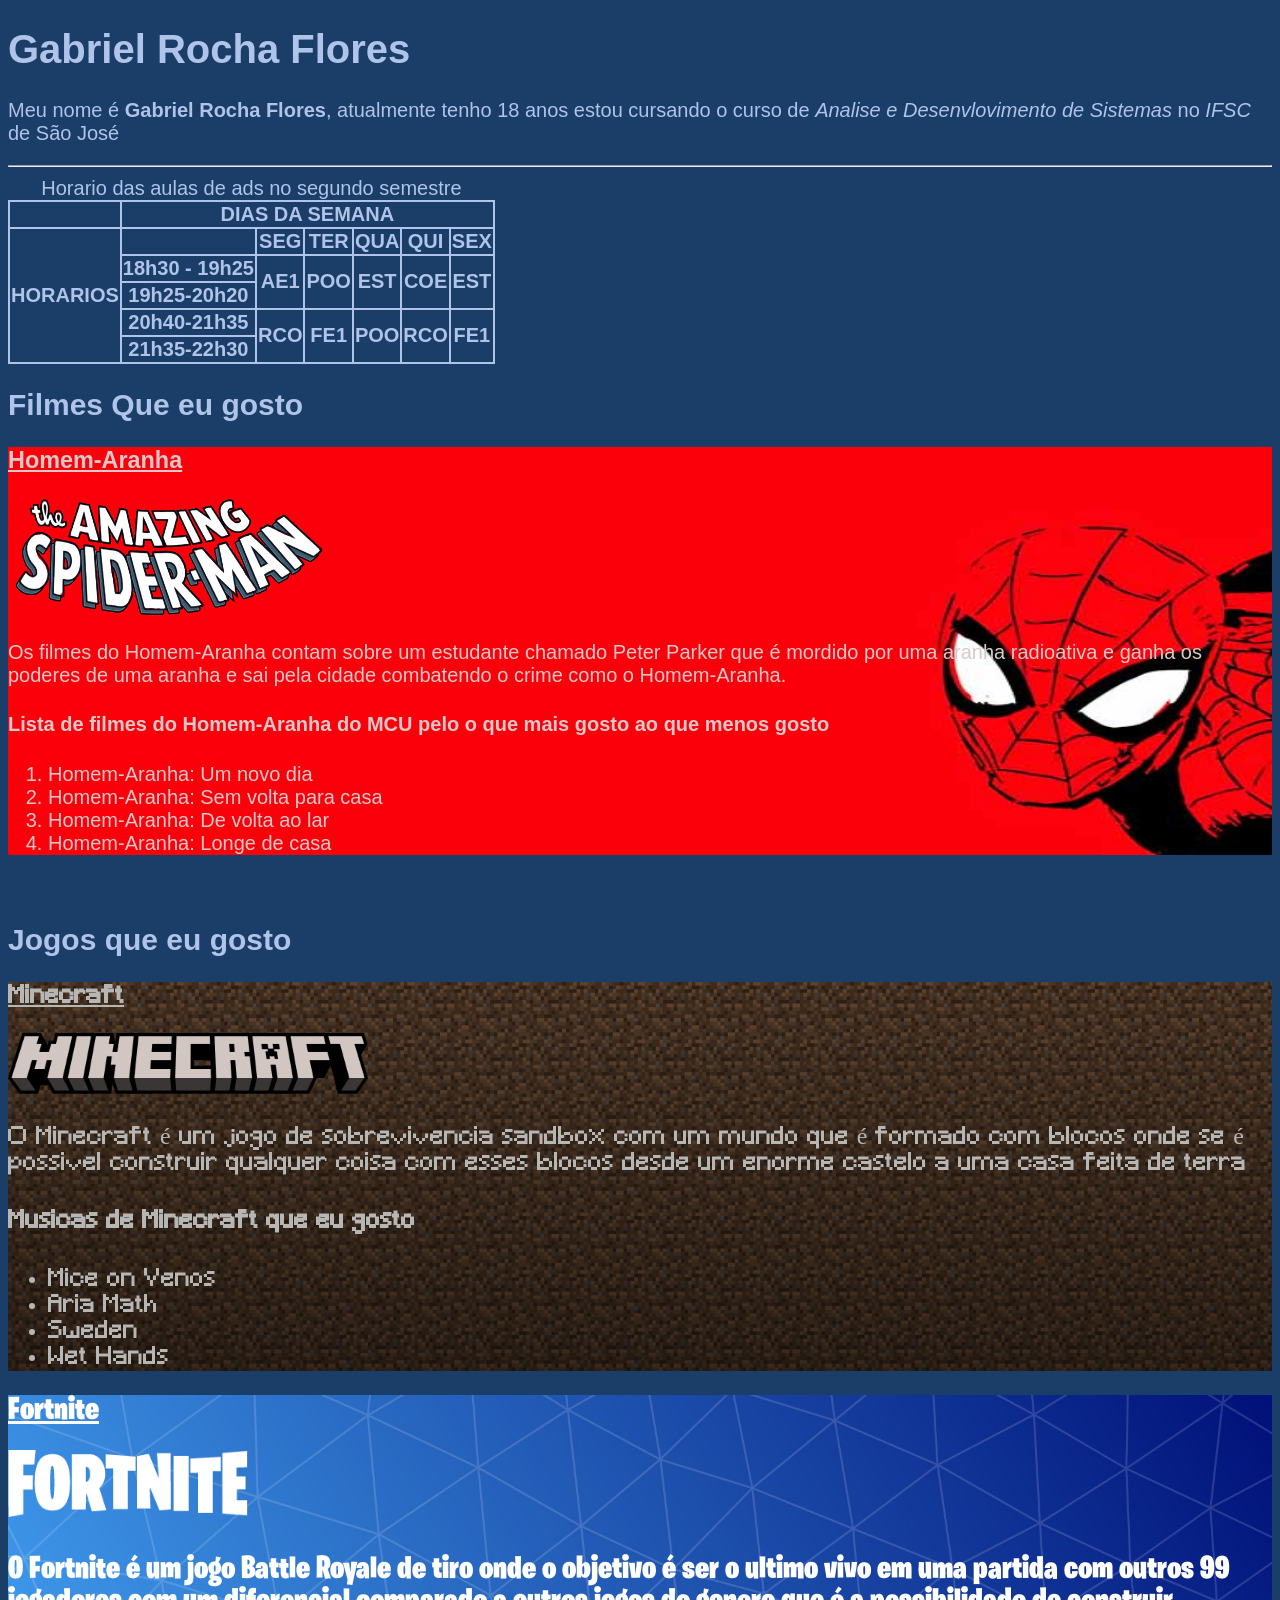
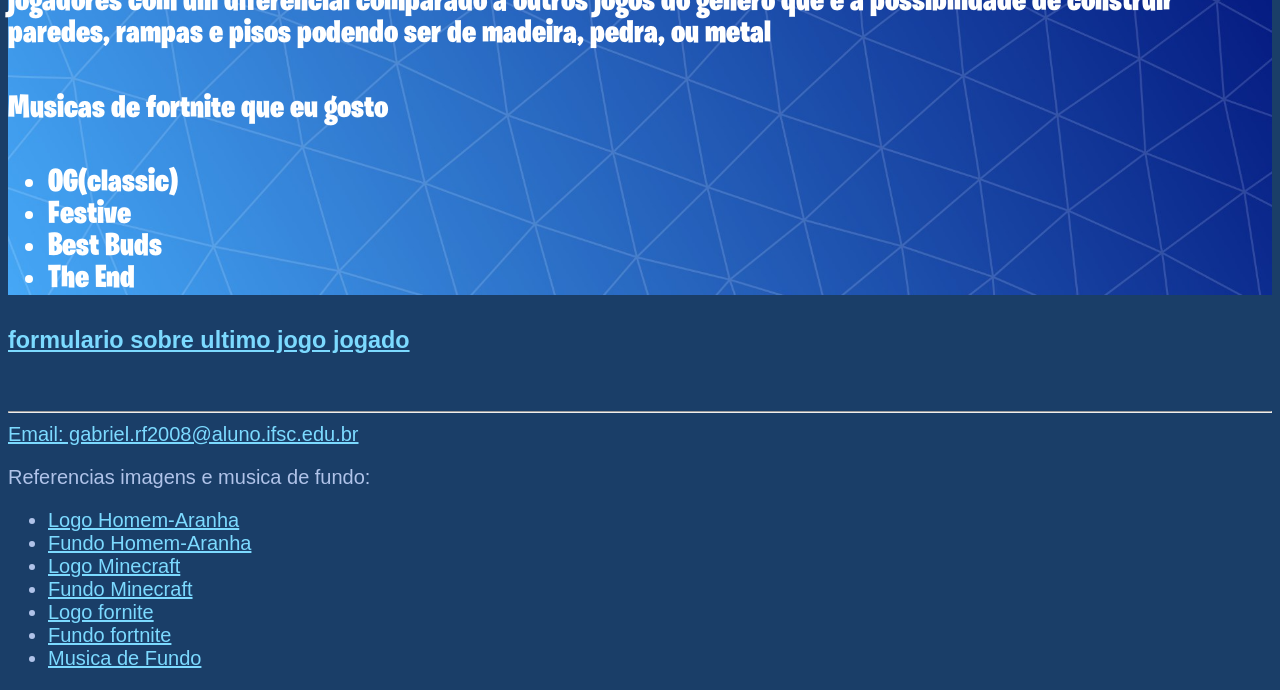
==== MeuPrimeiroSite/index.html @ 6d2b9ccf "aula dia 21/08" ====
<!DOCTYPE html>
<html lang="pt-BR">
<head>
    <meta charset="UTF-8">
    <title>Meu primeiro site</title>
    <style>
        @import url(style.css);
    </style>
</head>

<body>
    <header>
        <h1>Gabriel Rocha Flores</h1>
        <p>
            Meu nome é <strong>Gabriel Rocha Flores</strong>, atualmente tenho 18 anos estou cursando o curso de <em>Analise e Desenvlovimento de Sistemas</em> 
            no <em>IFSC</em> de São José
        </p>
          <hr>
    </header>
    <audio autoplay loop src="audios/C418 - Mice on Venus - Minecraft Volume Alpha - SMORT.mp3">Seu navegador não suporta elemento de audio</audio>
  
    <main>
        <section>
            <table>
                <caption>Horario das aulas de ads no segundo semestre</caption>
                <tr>
                    <th></th>
                    <th colspan="6">DIAS DA SEMANA</th>
                </tr>
                <tr>
                    <th rowspan="5"> HORARIOS</th>
                    <th></th>
                    <th>SEG</th>
                    <th>TER</th>
                    <th>QUA</th>
                    <th>QUI</th>
                    <th>SEX</th>
                </tr>
                <tr>
                    <th>18h30 - 19h25</th>
                    <th rowspan="2">AE1</th>
                    <th rowspan="2">POO</th>
                    <th rowspan="2">EST</th>
                    <th rowspan="2">COE</th>
                    <th rowspan="2">EST</th>
                </tr>
                <tr>
                    <th>19h25-20h20</th>
                </tr>
                <tr>
                    <th>20h40-21h35</th>
                    <th rowspan="2">RCO</th>
                    <th rowspan="2">FE1</th>
                    <th rowspan="2">POO</th>
                    <th rowspan="2">RCO</th>
                    <th rowspan="2">FE1</th>
                </tr>
                <tr>
                    <th>21h35-22h30</th>
                </tr>
                
            </table>
        </section>
        <section>
        <h2>Filmes Que eu gosto</h2>
            <article class="Homem-Aranha">
                <h3><a href="https://pt.wikipedia.org/wiki/Homem-Aranha" target="_blank" class="Homem-Aranha_texto">Homem-Aranha</a></h3>
                <img src="img/icones/logo_Homen-aranha.png" alt="Logo Homem-Aranha" height="118" width="320">
                <p class="Homem-Aranha_texto">Os filmes do Homem-Aranha contam sobre um estudante chamado Peter Parker que é mordido 
                    por uma aranha radioativa e ganha os poderes de uma aranha e sai pela cidade 
                    combatendo o crime como o Homem-Aranha.
                </p>
                <h4 class="Homem-Aranha_texto">Lista de filmes do Homem-Aranha do MCU pelo o que mais gosto ao que menos gosto </h4>
                <ol class="Homem-Aranha_texto">
                    <li> Homem-Aranha: Um novo dia</li>
                    <li> Homem-Aranha: Sem volta para casa</li>
                    <li> Homem-Aranha: De volta ao lar</li>
                    <li> Homem-Aranha: Longe de casa</li>
                </ol>
            </article>
        </section>

        <br>
        <section>
        <h2>Jogos que eu gosto</h2>
            <article class="Minecraft">
                <h3><a href="https://pt.wikipedia.org/wiki/Minecraft" target="_blank" class="Minecraft_texto">Minecraft</a></h3>
                <img src="img/icones/MinecraftLogo.png" alt="Logo Minecraft" height="61" width="360">
                <p class="Minecraft_texto">
                        O Minecraft é um jogo de sobrevivencia sandbox com um mundo que é 
                    formado com blocos onde se é possivel construir qualquer coisa com esses 
                    blocos desde um enorme castelo a uma casa feita de terra
                </p>
                <h4 class="Minecraft_texto">Musicas de Minecraft que eu gosto</h4>
                <ul class="Minecraft_texto">
                    <li>Mice on Venos</li>
                    <li>Aria Math</li>
                    <li>Sweden</li>
                    <li>Wet Hands</li>
                </ul>
            </article>
            <article class="fortnite">
                <h3><a href="https://pt.wikipedia.org/wiki/Fortnite" target="_blank" class="Fortnite_Texto">Fortnite</a></h3>
                <img src="img/icones/Logo_Fortnite.png" alt="Logo Fortnite" height="67" width="240">
                <p class="Fortnite_Texto">
                    O Fortnite é um jogo Battle Royale de tiro onde o objetivo é ser o ultimo 
                    vivo em uma partida com outros 99 jogadores com um diferencial comparado 
                    a outros jogos do genero que é a possibilidade de construir paredes, rampas e pisos podendo ser de madeira, pedra, ou metal
                </p>
                <h4 class="Fortnite_Texto">Musicas de fortnite que eu gosto</h4>
                <ul class="Fortnite_Texto">
                    <li>OG(classic)</li>
                    <li>Festive</li>
                    <li>Best Buds</li>
                    <li>The End</li>
                </ul>
            </article>
        </section>
        <section>
            <article>
                <h3> <a href="documento.html">formulario sobre ultimo jogo jogado</a></h3>
            </article>
        </section>
    </main>
    <br>
    <footer>
        <hr>
        <a href="mailto:gabriel.rf2008@aluno.ifsc.edu.br" >Email: gabriel.rf2008@aluno.ifsc.edu.br</a>
        <p>Referencias imagens e musica de fundo: </p>
            <ul>
                <li><a href="https://br.pinterest.com/pin/64528207154254337/">Logo Homem-Aranha</a></li>
                <li><a href="https://wallpapers-clan.com/desktop-wallpapers/spider-man-head-red-background/">Fundo Homem-Aranha</a></li>
                <li><a href="https://www.minecraft.net/content/dam/minecraftnet/games/minecraft/logos/Global-Header_MCCB-Logo_300x51.svg">Logo Minecraft</a></li>
                <li><a href="https://minecraft.fandom.com/wiki/Background?file=Overworld_background.png">Fundo Minecraft</a></li>
                <li><a href="https://cms-assets.unrealengine.com/AVzjeqAbLRKi3W5jq0CAvz/ovBnvmuJSxO5xtgXZcef">Logo fornite</a></li>
                <li><a href="https://fortnite.gg/assets?id=547">Fundo fortnite</a></li>
                <li><a href="https://www.youtube.com/watch?v=DZ47H84Bc_Q&list=PLefKpFQ8Pvy5aCLAGHD8Zmzsdljos-t2l&index=7">Musica de Fundo</a></li>
            </ul>
    </footer>
</body>
</html>
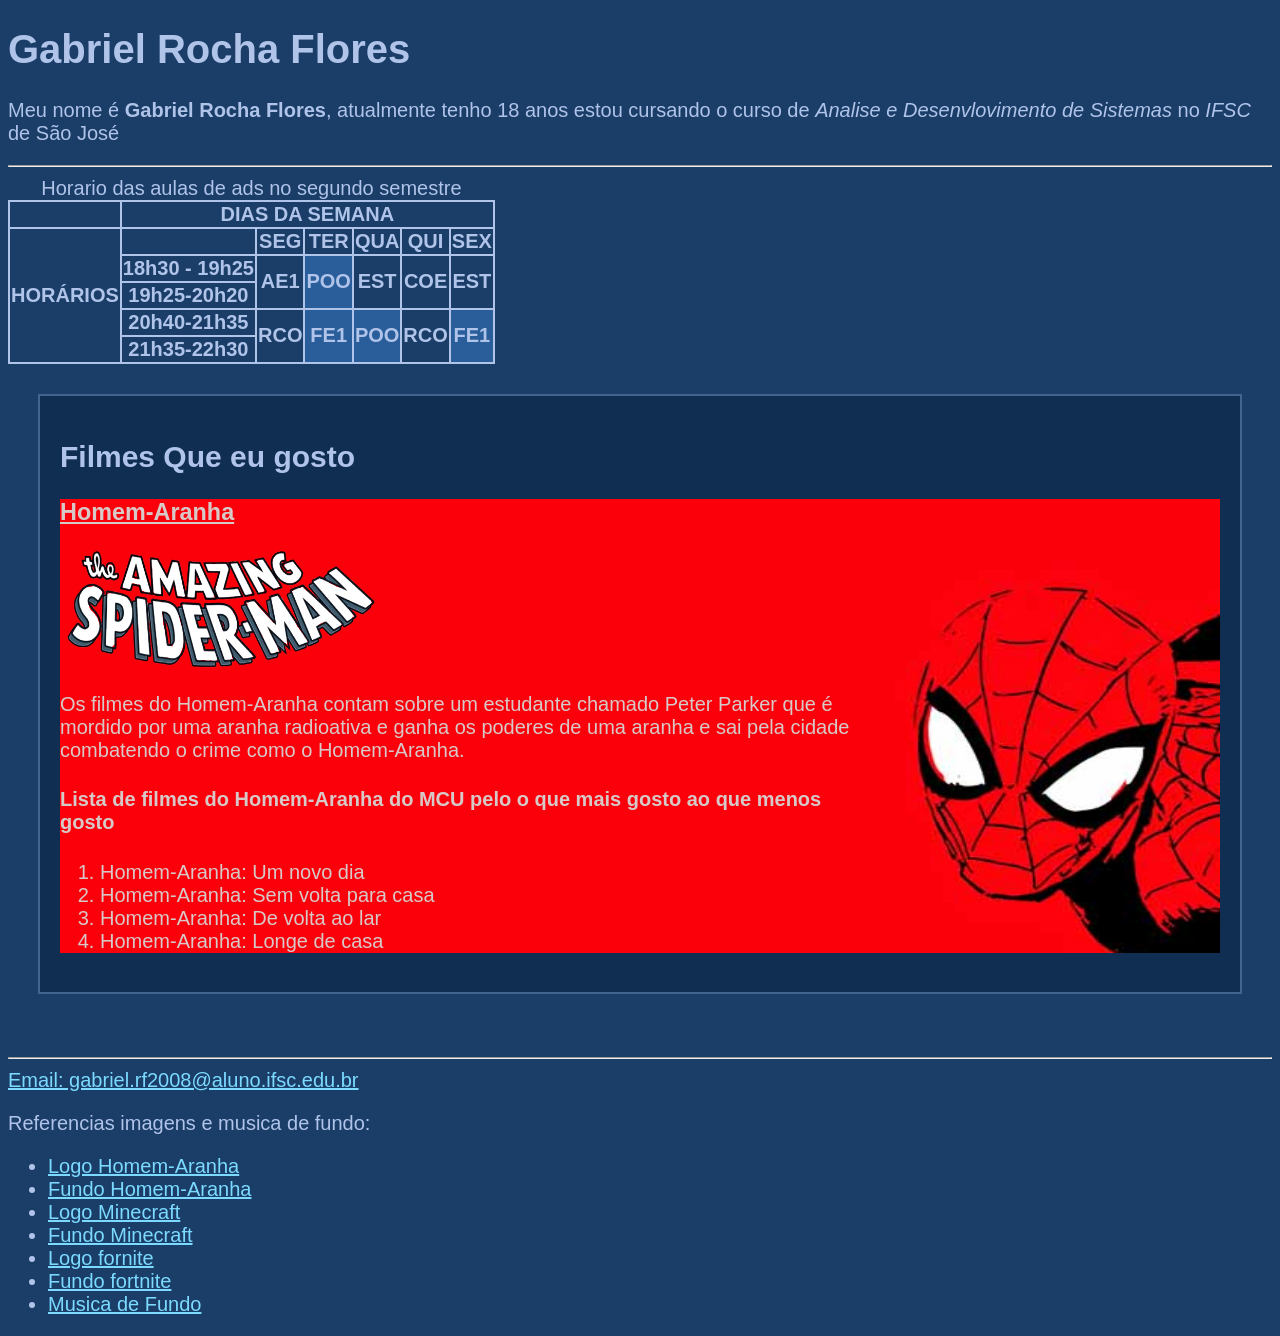
==== commit 7f9183e4: "aula dia 25/08" ====
--- a/MeuPrimeiroSite/index.html
+++ b/MeuPrimeiroSite/index.html
@@ -20,7 +20,7 @@
     <audio autoplay loop src="audios/C418 - Mice on Venus - Minecraft Volume Alpha - SMORT.mp3">Seu navegador não suporta elemento de audio</audio>
   
     <main>
-        <section>
+        <section id="disciplinas">
             <table>
                 <caption>Horario das aulas de ads no segundo semestre</caption>
                 <tr>
@@ -28,7 +28,7 @@
                     <th colspan="6">DIAS DA SEMANA</th>
                 </tr>
                 <tr>
-                    <th rowspan="5"> HORARIOS</th>
+                    <th rowspan="5"> HORÁRIOS</th>
                     <th></th>
                     <th>SEG</th>
                     <th>TER</th>
@@ -39,7 +39,7 @@
                 <tr>
                     <th>18h30 - 19h25</th>
                     <th rowspan="2">AE1</th>
-                    <th rowspan="2">POO</th>
+                    <th rowspan="2" class="destaque">POO</th>
                     <th rowspan="2">EST</th>
                     <th rowspan="2">COE</th>
                     <th rowspan="2">EST</th>
@@ -50,10 +50,10 @@
                 <tr>
                     <th>20h40-21h35</th>
                     <th rowspan="2">RCO</th>
-                    <th rowspan="2">FE1</th>
-                    <th rowspan="2">POO</th>
+                    <th rowspan="2" class="destaque">FE1</th>
+                    <th rowspan="2" class="destaque">POO</th>
                     <th rowspan="2">RCO</th>
-                    <th rowspan="2">FE1</th>
+                    <th rowspan="2" class="destaque">FE1</th>
                 </tr>
                 <tr>
                     <th>21h35-22h30</th>
@@ -61,17 +61,18 @@
                 
             </table>
         </section>
+        <div class="caixa-sagas">
         <section>
         <h2>Filmes Que eu gosto</h2>
             <article class="Homem-Aranha">
-                <h3><a href="https://pt.wikipedia.org/wiki/Homem-Aranha" target="_blank" class="Homem-Aranha_texto">Homem-Aranha</a></h3>
+                <h3><a href="https://pt.wikipedia.org/wiki/Homem-Aranha" target="_blank" class="Homem-Aranha">Homem-Aranha</a></h3>
                 <img src="img/icones/logo_Homen-aranha.png" alt="Logo Homem-Aranha" height="118" width="320">
-                <p class="Homem-Aranha_texto">Os filmes do Homem-Aranha contam sobre um estudante chamado Peter Parker que é mordido 
+                <p class="Homem-Aranha">Os filmes do Homem-Aranha contam sobre um estudante chamado Peter Parker que é mordido 
                     por uma aranha radioativa e ganha os poderes de uma aranha e sai pela cidade 
                     combatendo o crime como o Homem-Aranha.
                 </p>
-                <h4 class="Homem-Aranha_texto">Lista de filmes do Homem-Aranha do MCU pelo o que mais gosto ao que menos gosto </h4>
-                <ol class="Homem-Aranha_texto">
+                <h4 class="Homem-Aranha">Lista de filmes do Homem-Aranha do MCU pelo o que mais gosto ao que menos gosto </h4>
+                <ol class="Homem-Aranha">
                     <li> Homem-Aranha: Um novo dia</li>
                     <li> Homem-Aranha: Sem volta para casa</li>
                     <li> Homem-Aranha: De volta ao lar</li>
@@ -84,31 +85,31 @@
         <section>
         <h2>Jogos que eu gosto</h2>
             <article class="Minecraft">
-                <h3><a href="https://pt.wikipedia.org/wiki/Minecraft" target="_blank" class="Minecraft_texto">Minecraft</a></h3>
+                <h3><a href="https://pt.wikipedia.org/wiki/Minecraft" target="_blank" class="Minecraft">Minecraft</a></h3>
                 <img src="img/icones/MinecraftLogo.png" alt="Logo Minecraft" height="61" width="360">
-                <p class="Minecraft_texto">
+                <p class="Minecraft">
                         O Minecraft é um jogo de sobrevivencia sandbox com um mundo que é 
                     formado com blocos onde se é possivel construir qualquer coisa com esses 
                     blocos desde um enorme castelo a uma casa feita de terra
                 </p>
-                <h4 class="Minecraft_texto">Musicas de Minecraft que eu gosto</h4>
-                <ul class="Minecraft_texto">
+                <h4 class="Minecraft">Musicas de Minecraft que eu gosto</h4>
+                <ul class="Minecraft">
                     <li>Mice on Venos</li>
                     <li>Aria Math</li>
                     <li>Sweden</li>
                     <li>Wet Hands</li>
                 </ul>
             </article>
-            <article class="fortnite">
-                <h3><a href="https://pt.wikipedia.org/wiki/Fortnite" target="_blank" class="Fortnite_Texto">Fortnite</a></h3>
+            <article class="Fortnite">
+                <h3><a href="https://pt.wikipedia.org/wiki/Fortnite" target="_blank" class="Fortnite">Fortnite</a></h3>
                 <img src="img/icones/Logo_Fortnite.png" alt="Logo Fortnite" height="67" width="240">
-                <p class="Fortnite_Texto">
+                <p class="Fortnite">
                     O Fortnite é um jogo Battle Royale de tiro onde o objetivo é ser o ultimo 
                     vivo em uma partida com outros 99 jogadores com um diferencial comparado 
                     a outros jogos do genero que é a possibilidade de construir paredes, rampas e pisos podendo ser de madeira, pedra, ou metal
                 </p>
-                <h4 class="Fortnite_Texto">Musicas de fortnite que eu gosto</h4>
-                <ul class="Fortnite_Texto">
+                <h4 class="Fortnite">Musicas de fortnite que eu gosto</h4>
+                <ul class="Fortnite">
                     <li>OG(classic)</li>
                     <li>Festive</li>
                     <li>Best Buds</li>
@@ -121,6 +122,7 @@
                 <h3> <a href="documento.html">formulario sobre ultimo jogo jogado</a></h3>
             </article>
         </section>
+        </div>
     </main>
     <br>
     <footer>
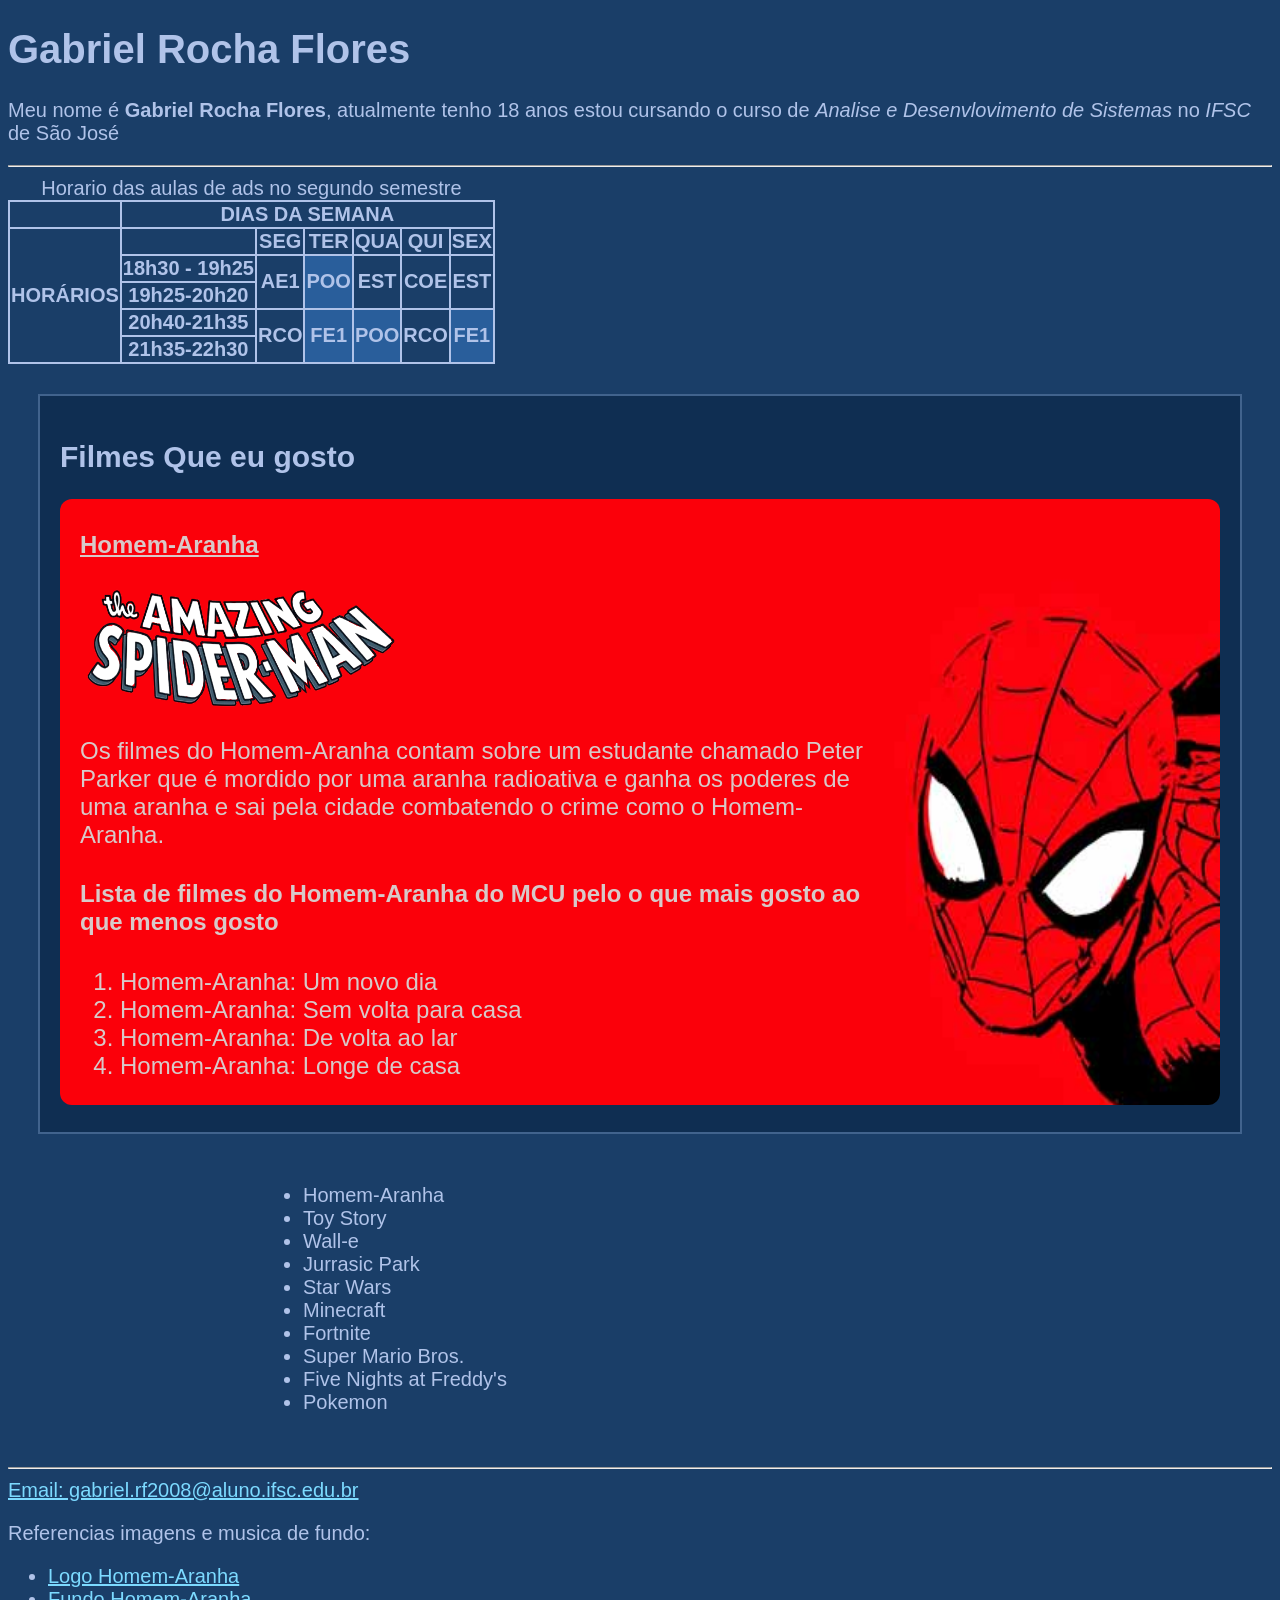
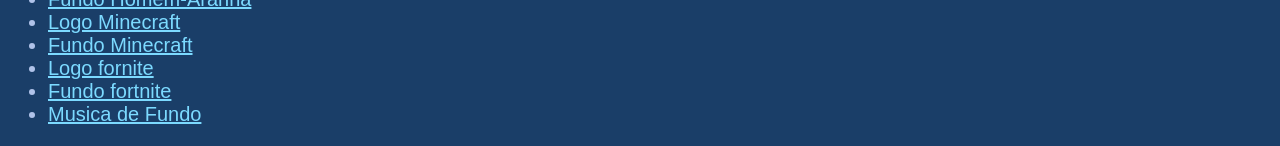
==== commit 30cb6b90: "aula dia 28/08" ====
--- a/MeuPrimeiroSite/index.html
+++ b/MeuPrimeiroSite/index.html
@@ -123,6 +123,25 @@
             </article>
         </section>
         </div>
+        <section class="flex">
+            <div>
+                <ul>
+                    <li class="aranha">Homem-Aranha</li>
+                    <li class="toy">Toy Story</li>
+                    <li class="wall-e">Wall-e</li>
+                    <li class="jurrasic">Jurrasic Park</li>
+                    <li class="star">Star Wars</li>
+                    <li class="mine">Minecraft</li>
+                    <li class="fort">Fortnite</li>
+                    <li class="mario">Super Mario Bros.</li>
+                    <li class="fnaf">Five Nights at Freddy's</li>
+                    <li class="pokemon">Pokemon</li>
+                </ul>
+            </div>
+            <div>
+                
+            </div>
+        </section>
     </main>
     <br>
     <footer>
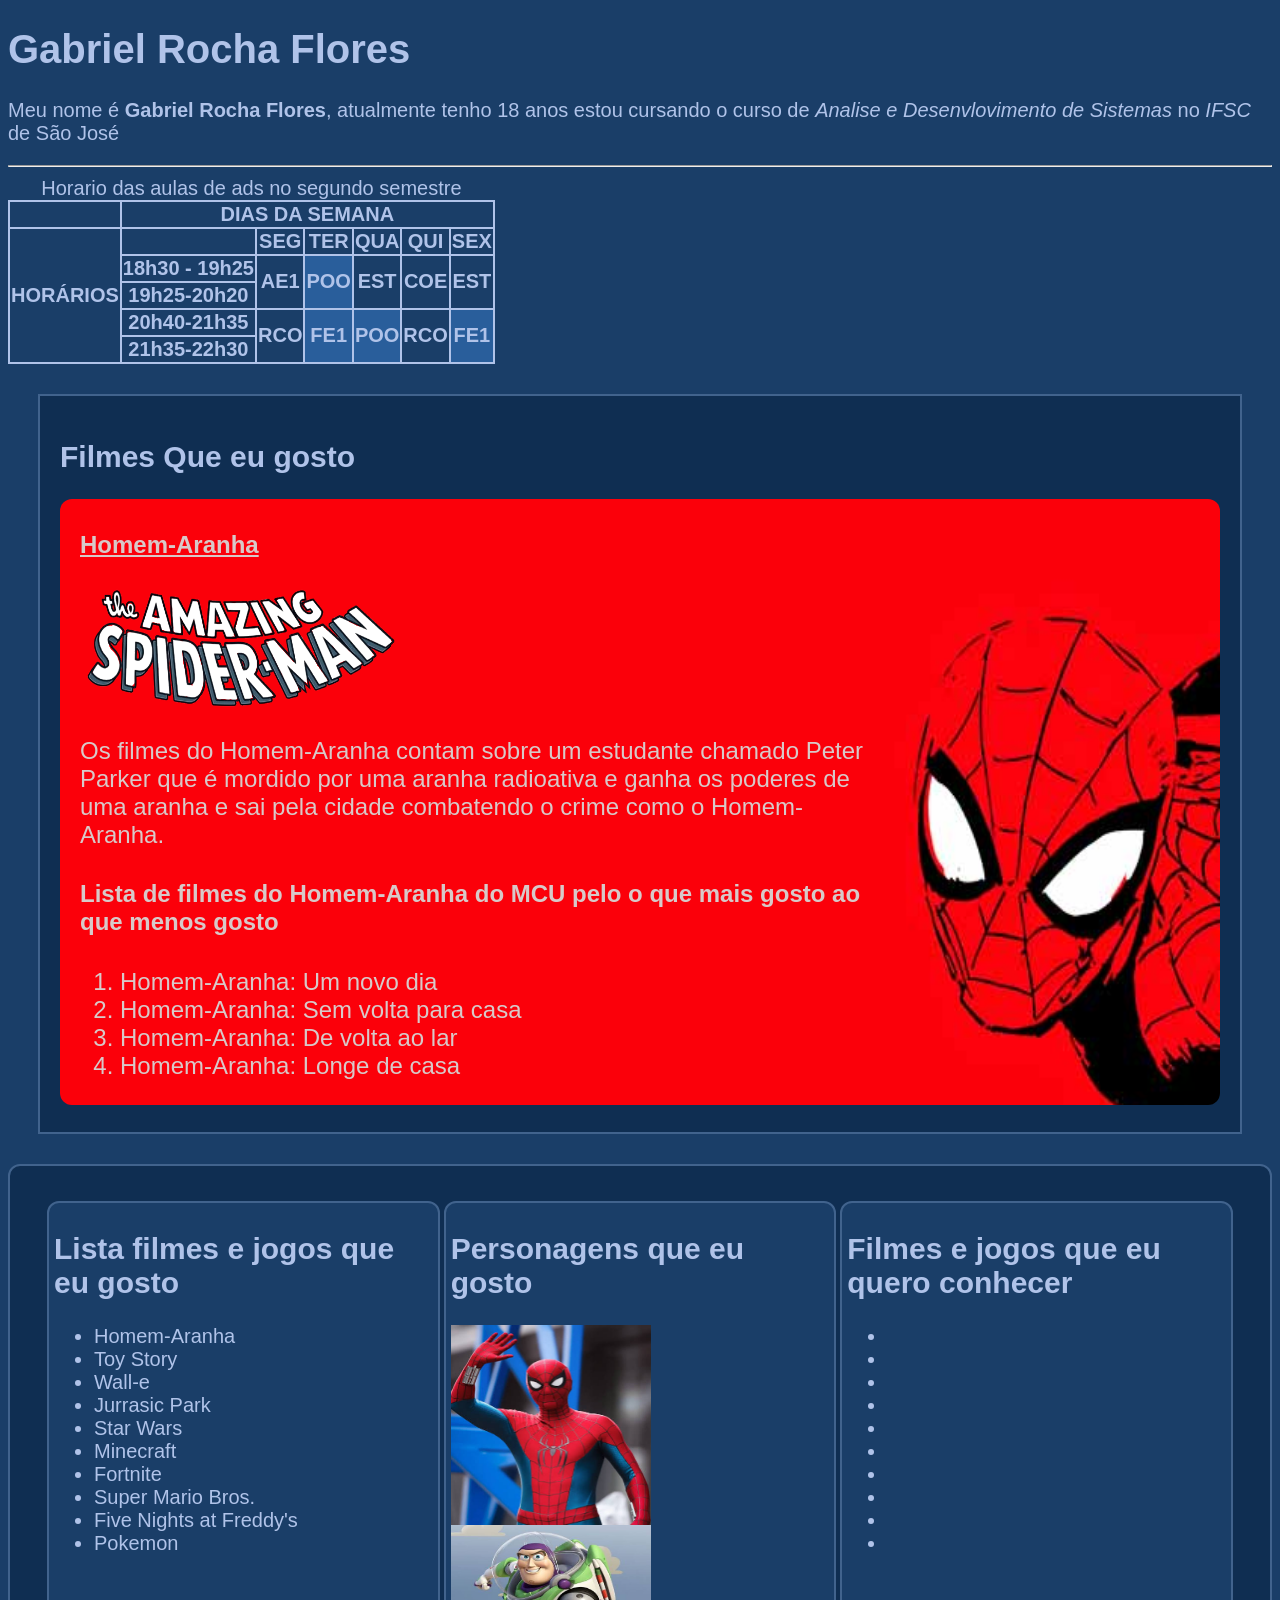
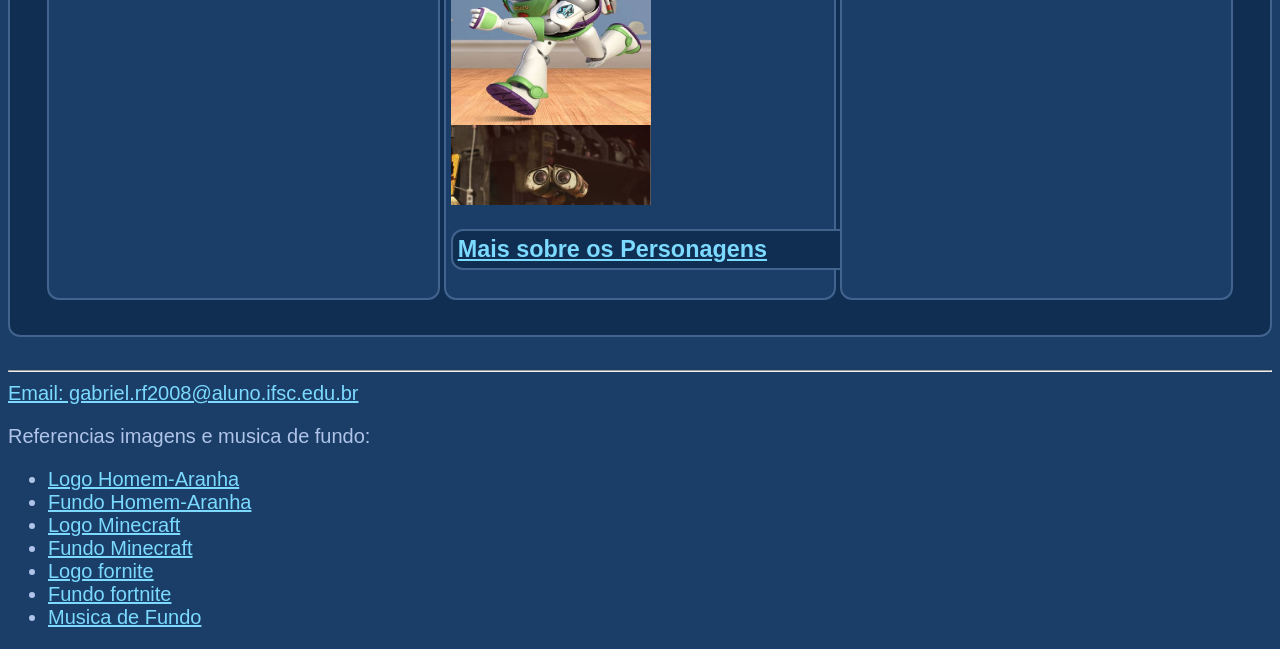
==== commit 937a212e: "aula dia 01/09" ====
--- a/MeuPrimeiroSite/index.html
+++ b/MeuPrimeiroSite/index.html
@@ -119,12 +119,13 @@
         </section>
         <section>
             <article>
-                <h3> <a href="documento.html">formulario sobre ultimo jogo jogado</a></h3>
+                <h3 id="formulario"> <a href="documento.html">formulario sobre ultimo jogo jogado</a></h3>
             </article>
         </section>
         </div>
-        <section class="flex">
-            <div>
+        <section id="flex">
+            <div class="coluna">
+                <h2>Lista filmes e jogos que eu gosto</h2>
                 <ul>
                     <li class="aranha">Homem-Aranha</li>
                     <li class="toy">Toy Story</li>
@@ -138,8 +139,36 @@
                     <li class="pokemon">Pokemon</li>
                 </ul>
             </div>
-            <div>
-                
+            <div class="coluna">
+                <h2>Personagens que eu gosto</h2>
+                <div id="flex_imagens">
+                    <img src="img/Personagens/aranha.jpeg"  alt="Homem-Aranha"     class="imagem">
+                    <img src="img/Personagens/buzz.jpeg"    alt="Buzz Lightyear"   class="imagem">
+                    <img src="img/Personagens/wall-e.jpeg"  alt="Wall-e"           class="imagem">
+                    <img src="img/Personagens/rex.jpeg"     alt="T-rex"            class="imagem">
+                    <img src="img/Personagens/r2-d2.jpeg"   alt="R2-D2"            class="imagem">
+                    <img src="img/Personagens/Steve.jpg"    alt="Steve Minecraft"  class="imagem">
+                    <img src="img/Personagens/jonesy.png"   alt="Jonesy Fortnite"  class="imagem">
+                    <img src="img/Personagens/Mario.jpeg"   alt="Mario"            class="imagem">
+                    <img src="img/Personagens/Freddy.jpg"   alt="Freddy Fazbear"   class="imagem">
+                    <img src="img/Personagens/pikachu.jpeg" alt="Pikachu"          class="imagem">
+                </div>
+                <h3 id="icones"> <a href="icones.html">Mais sobre os Personagens</a></h3>
+            </div>
+            <div class="coluna">
+                <h2>Filmes e jogos que eu quero conhecer</h2>
+                <ul>
+                    <li></li>
+                    <li></li>
+                    <li></li>
+                    <li></li>
+                    <li></li>
+                    <li></li>
+                    <li></li>
+                    <li></li>
+                    <li></li>
+                    <li></li>
+                </ul>
             </div>
         </section>
     </main>
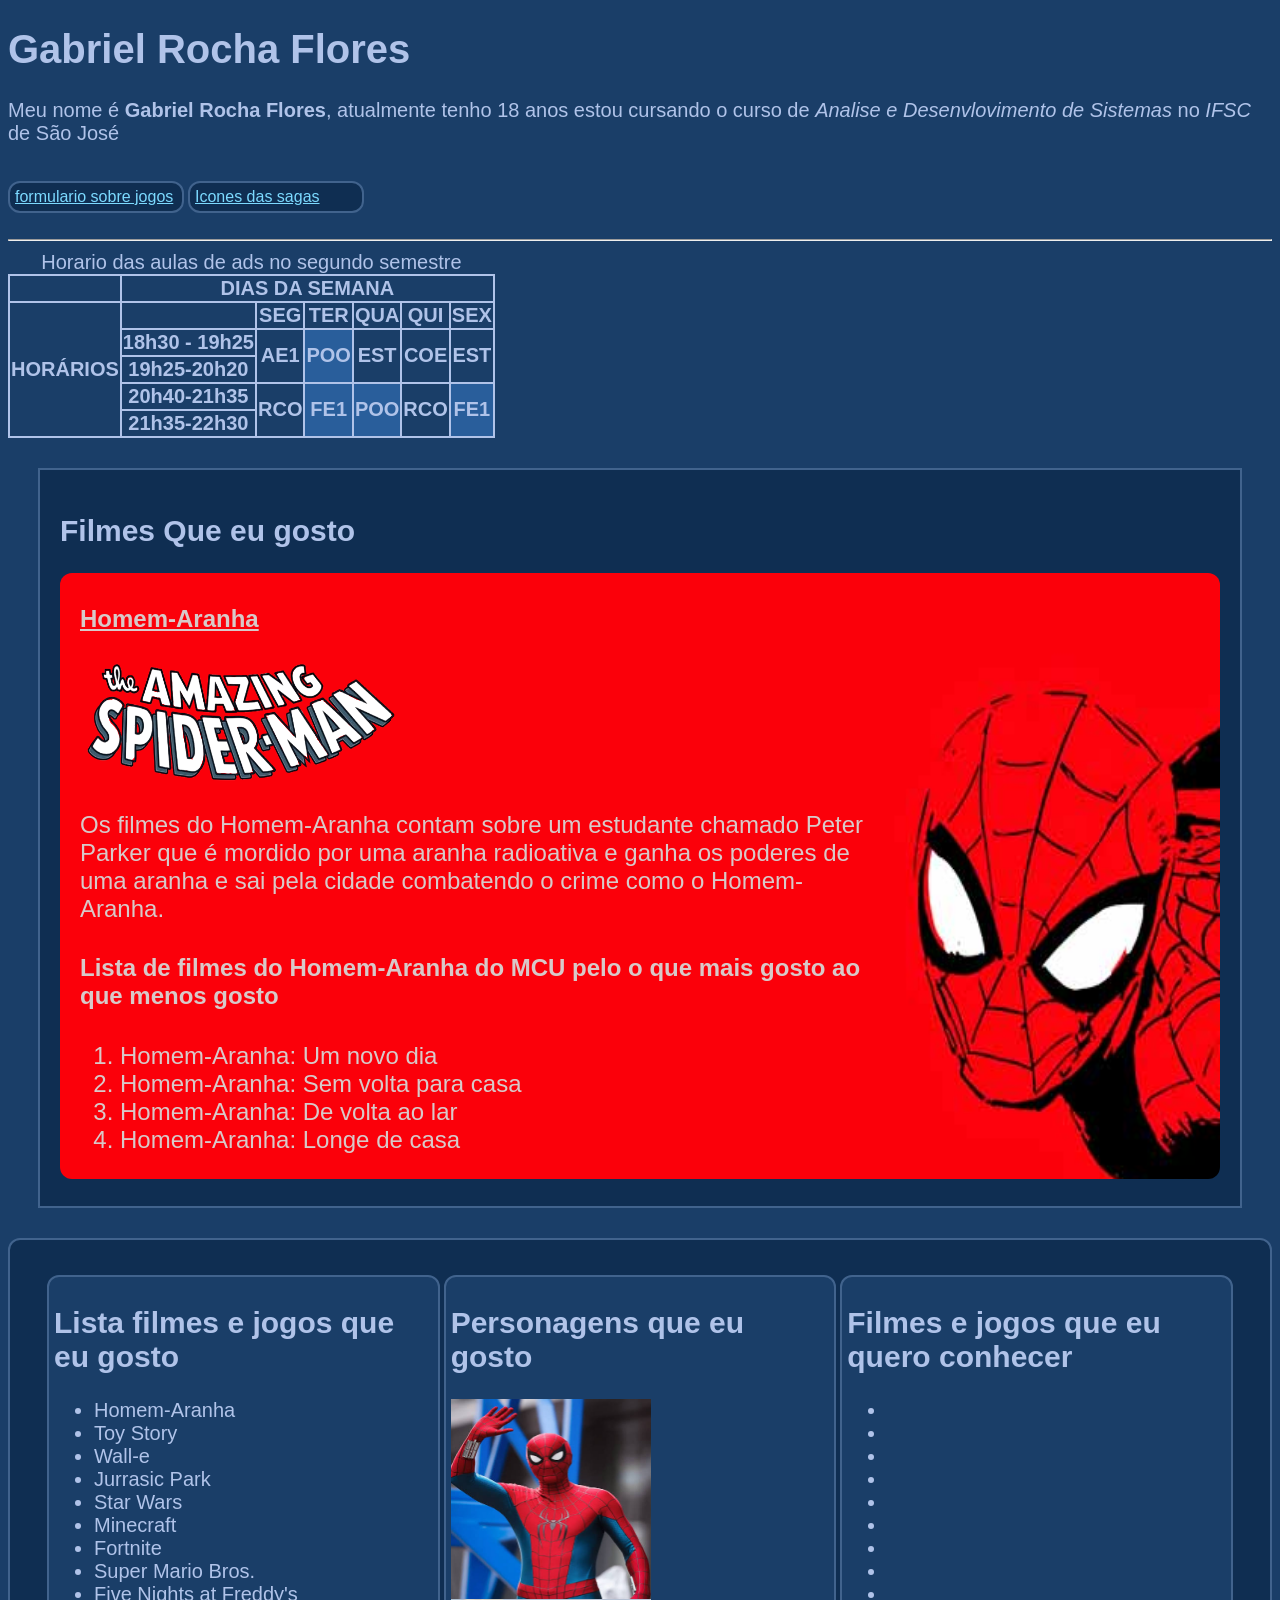
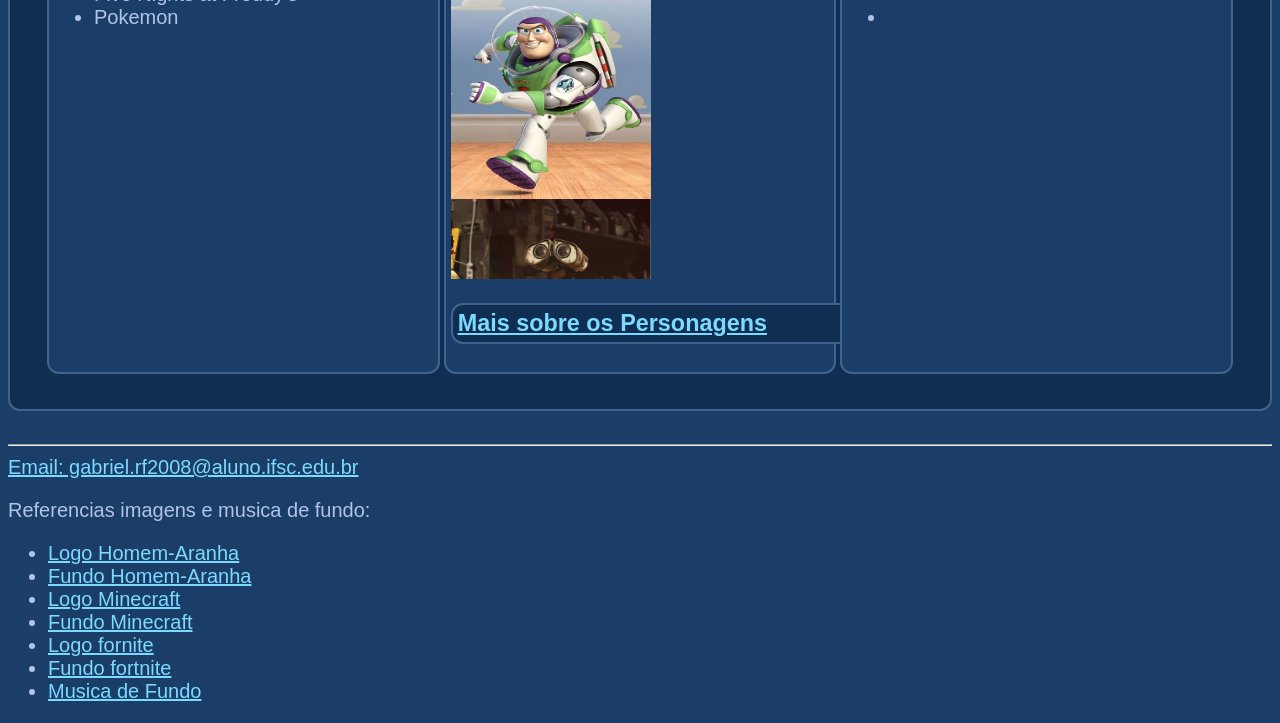
==== commit 374be6b0: "aula dia 08/09" ====
--- a/MeuPrimeiroSite/index.html
+++ b/MeuPrimeiroSite/index.html
@@ -1,5 +1,6 @@
 <!DOCTYPE html>
 <html lang="pt-BR">
+<meta name="viewport" content="width=device-width,initial-scale=1.0">
 <head>
     <meta charset="UTF-8">
     <title>Meu primeiro site</title>
@@ -15,7 +16,11 @@
             Meu nome é <strong>Gabriel Rocha Flores</strong>, atualmente tenho 18 anos estou cursando o curso de <em>Analise e Desenvlovimento de Sistemas</em> 
             no <em>IFSC</em> de São José
         </p>
-          <hr>
+        <section class="links">
+            <p class="links"> <a href="documento.html">formulario sobre jogos</a></p>
+            <p class="links"> <a href="icones.html">Icones das sagas</a></p>
+        </section>
+        <hr>
     </header>
     <audio autoplay loop src="audios/C418 - Mice on Venus - Minecraft Volume Alpha - SMORT.mp3">Seu navegador não suporta elemento de audio</audio>
   
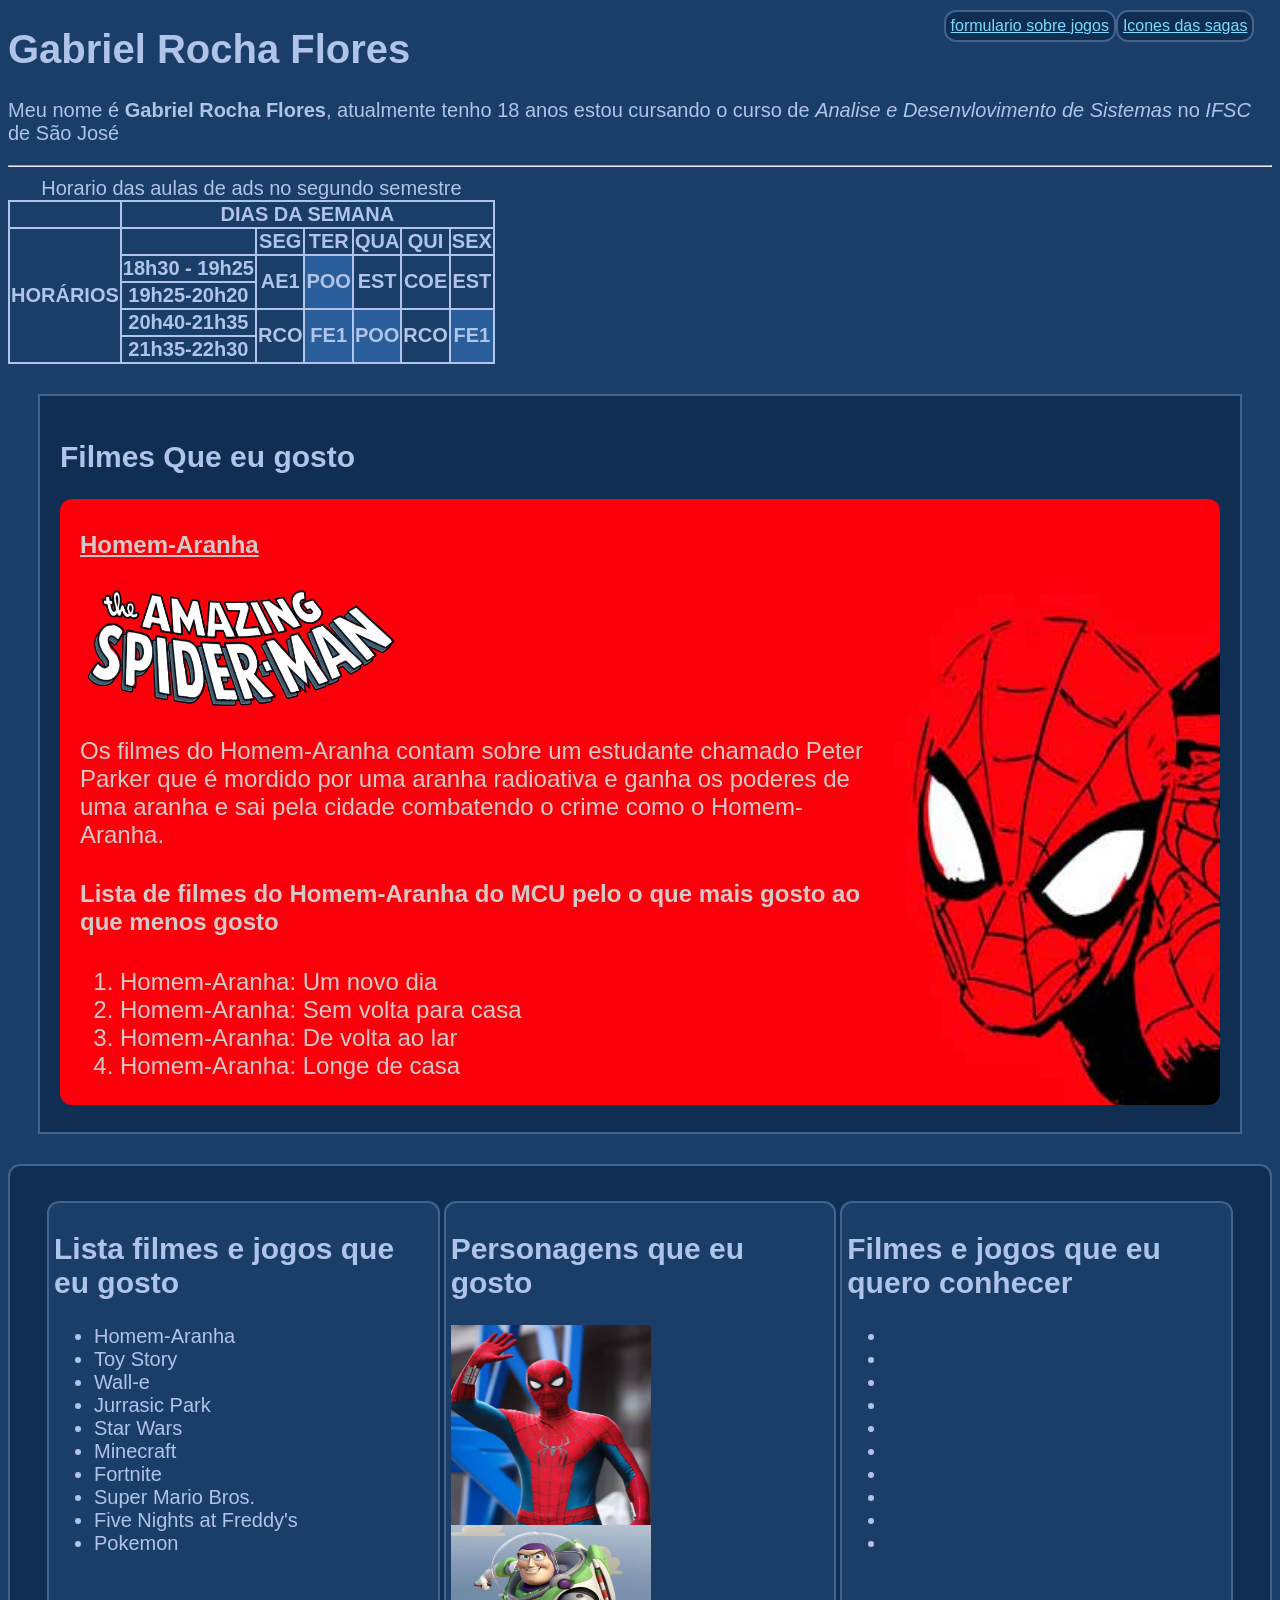
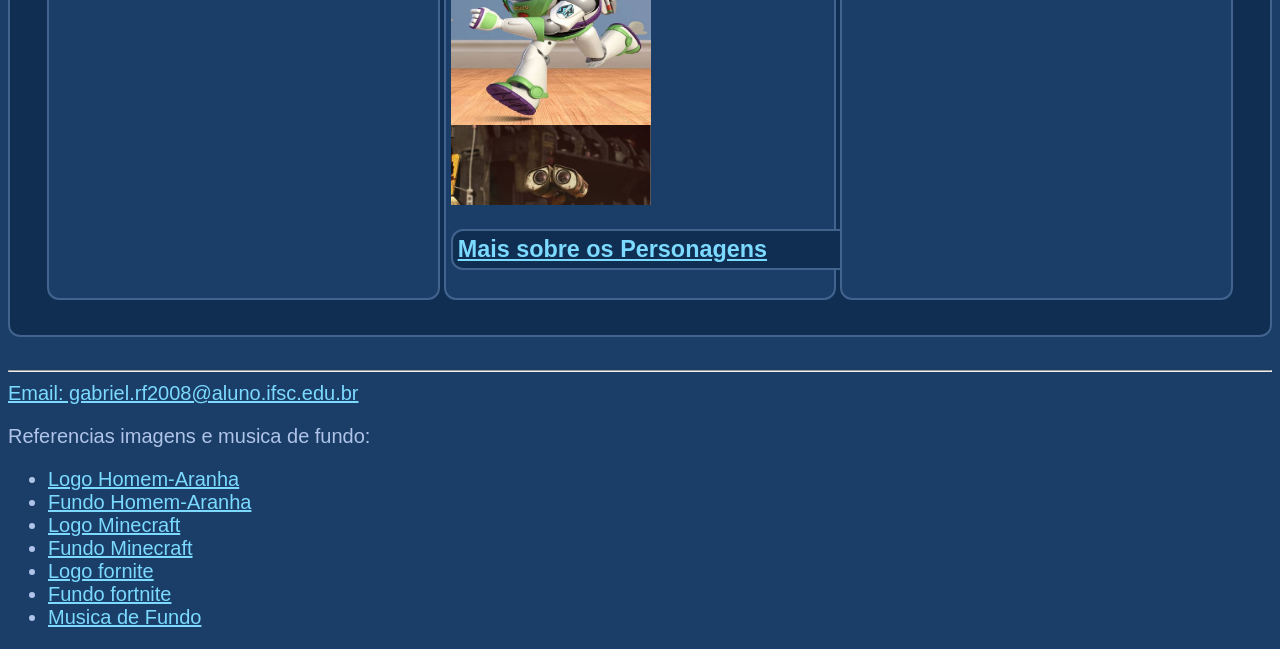
==== commit f8b2cfd1: "aula dia 15/09" ====
--- a/MeuPrimeiroSite/index.html
+++ b/MeuPrimeiroSite/index.html
@@ -1,8 +1,8 @@
 <!DOCTYPE html>
 <html lang="pt-BR">
-<meta name="viewport" content="width=device-width,initial-scale=1.0">
 <head>
     <meta charset="UTF-8">
+    <meta name="viewport" content="width=device-width,initial-scale=1.0">
     <title>Meu primeiro site</title>
     <style>
         @import url(style.css);
@@ -16,16 +16,16 @@
             Meu nome é <strong>Gabriel Rocha Flores</strong>, atualmente tenho 18 anos estou cursando o curso de <em>Analise e Desenvlovimento de Sistemas</em> 
             no <em>IFSC</em> de São José
         </p>
-        <section class="links">
-            <p class="links"> <a href="documento.html">formulario sobre jogos</a></p>
-            <p class="links"> <a href="icones.html">Icones das sagas</a></p>
-        </section>
+        <div class="links">
+            <a href="documento.html" class="links">formulario sobre jogos</a>
+            <a href="icones.html"   class="links">Icones das sagas</a>
+        </div>
         <hr>
     </header>
-    <audio autoplay loop src="audios/C418 - Mice on Venus - Minecraft Volume Alpha - SMORT.mp3">Seu navegador não suporta elemento de audio</audio>
+    <audio autoplay loop src="audios/MiceOnVenus.mp3">Seu navegador não suporta elemento de audio</audio>
   
     <main>
-        <section id="disciplinas">
+        <div id="disciplinas">
             <table>
                 <caption>Horario das aulas de ads no segundo semestre</caption>
                 <tr>
@@ -65,7 +65,7 @@
                 </tr>
                 
             </table>
-        </section>
+        </div>
         <div class="caixa-sagas">
         <section>
         <h2>Filmes Que eu gosto</h2>
@@ -122,11 +122,9 @@
                 </ul>
             </article>
         </section>
-        <section>
-            <article>
-                <h3 id="formulario"> <a href="documento.html">formulario sobre ultimo jogo jogado</a></h3>
-            </article>
-        </section>
+        <article>
+            <h3 id="formulario"> <a href="documento.html">formulario sobre ultimo jogo jogado</a></h3>
+        </article>
         </div>
         <section id="flex">
             <div class="coluna">
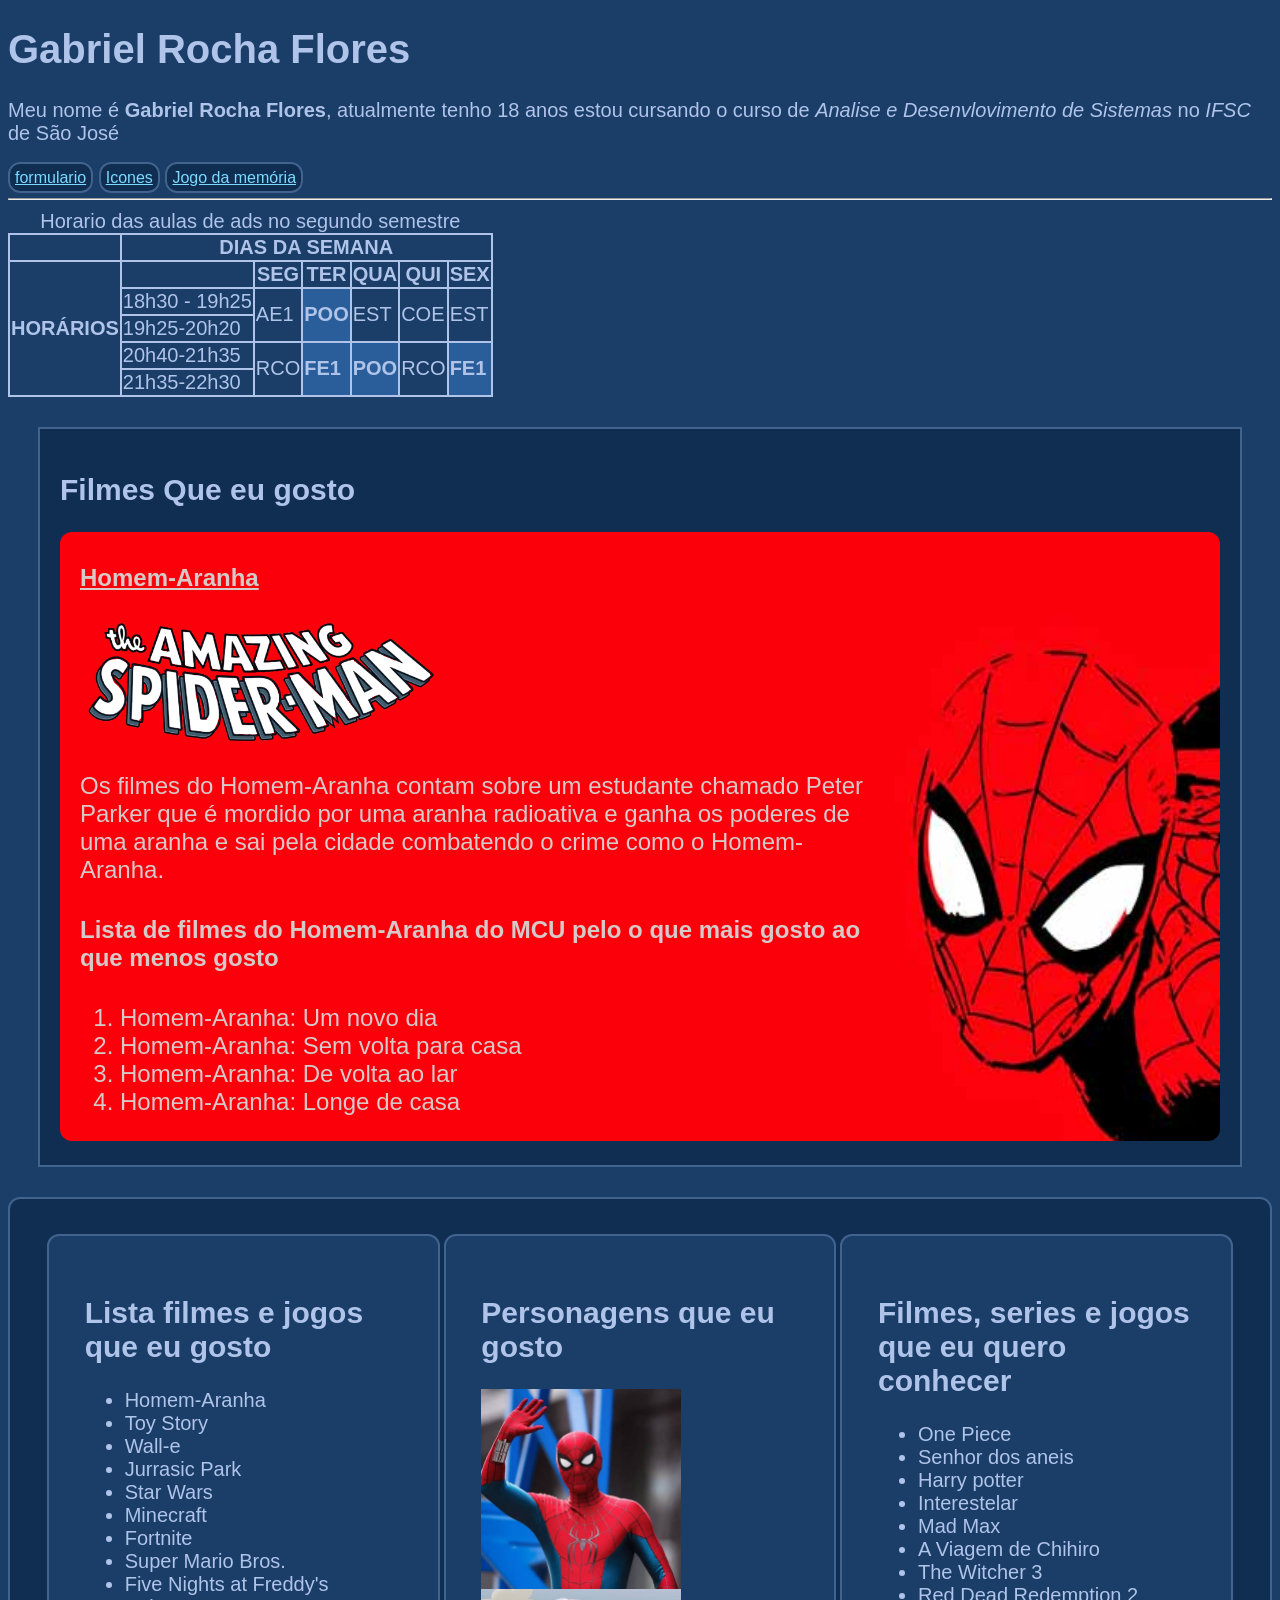
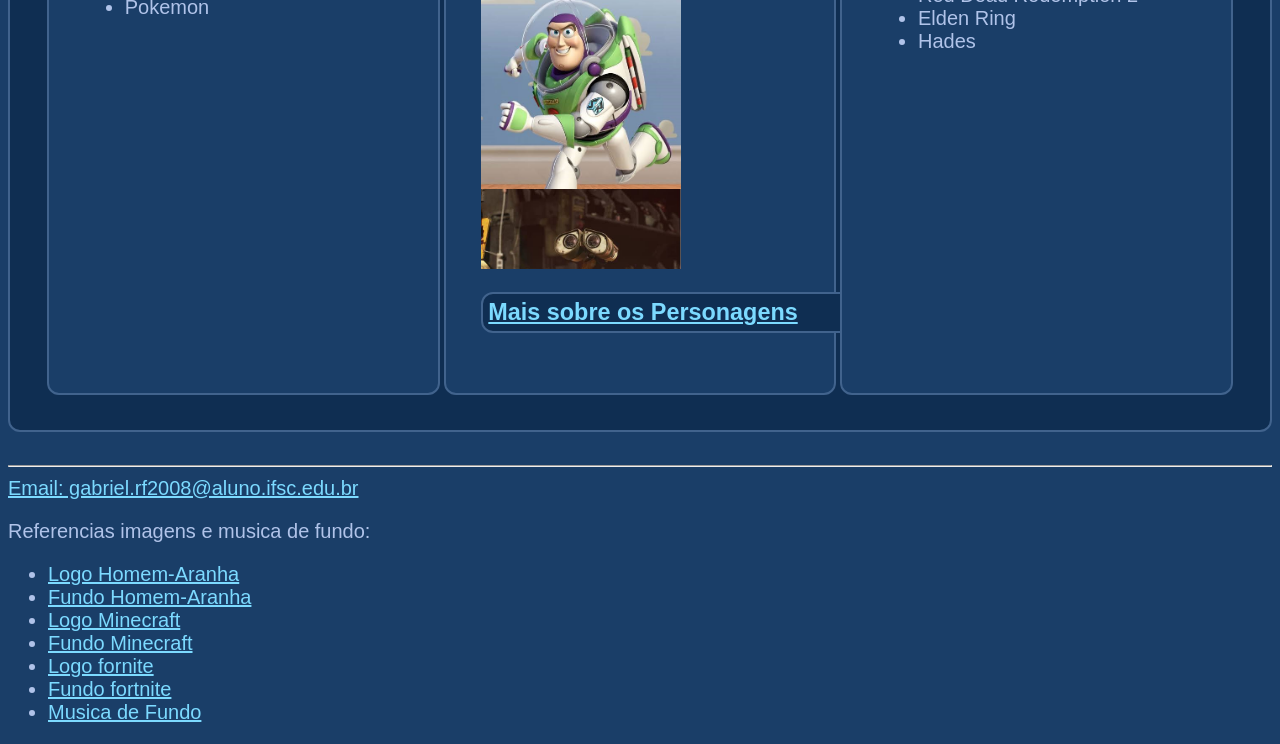
==== commit bc808e7c: "finalizado as atividades que faltavam" ====
--- a/MeuPrimeiroSite/index.html
+++ b/MeuPrimeiroSite/index.html
@@ -16,10 +16,12 @@
             Meu nome é <strong>Gabriel Rocha Flores</strong>, atualmente tenho 18 anos estou cursando o curso de <em>Analise e Desenvlovimento de Sistemas</em> 
             no <em>IFSC</em> de São José
         </p>
-        <div class="links">
-            <a href="documento.html" class="links">formulario sobre jogos</a>
-            <a href="icones.html"   class="links">Icones das sagas</a>
-        </div>
+        <nav class="links">
+            <a href="documento.html" class="links">formulario</a>
+            <a href="icones.html"   class="links">Icones</a>
+            <a href="memoria.html"   class="links">Jogo da memória</a>
+
+        </nav>
         <hr>
     </header>
     <audio autoplay loop src="audios/MiceOnVenus.mp3">Seu navegador não suporta elemento de audio</audio>
@@ -42,26 +44,26 @@
                     <th>SEX</th>
                 </tr>
                 <tr>
-                    <th>18h30 - 19h25</th>
-                    <th rowspan="2">AE1</th>
-                    <th rowspan="2" class="destaque">POO</th>
-                    <th rowspan="2">EST</th>
-                    <th rowspan="2">COE</th>
-                    <th rowspan="2">EST</th>
+                    <td>18h30 - 19h25</td>
+                    <td rowspan="2">AE1</td>
+                    <td rowspan="2" class="destaque">POO</td>
+                    <td rowspan="2">EST</td>
+                    <td rowspan="2">COE</td>
+                    <td rowspan="2">EST</td>
                 </tr>
                 <tr>
-                    <th>19h25-20h20</th>
+                    <td>19h25-20h20</td>
                 </tr>
                 <tr>
-                    <th>20h40-21h35</th>
-                    <th rowspan="2">RCO</th>
-                    <th rowspan="2" class="destaque">FE1</th>
-                    <th rowspan="2" class="destaque">POO</th>
-                    <th rowspan="2">RCO</th>
-                    <th rowspan="2" class="destaque">FE1</th>
+                    <td>20h40-21h35</td>
+                    <td rowspan="2">RCO</td>
+                    <td rowspan="2" class="destaque">FE1</td>
+                    <td rowspan="2" class="destaque">POO</td>
+                    <td rowspan="2">RCO</td>
+                    <td rowspan="2" class="destaque">FE1</td>
                 </tr>
                 <tr>
-                    <th>21h35-22h30</th>
+                    <td>21h35-22h30</td>
                 </tr>
                 
             </table>
@@ -71,7 +73,7 @@
         <h2>Filmes Que eu gosto</h2>
             <article class="Homem-Aranha">
                 <h3><a href="https://pt.wikipedia.org/wiki/Homem-Aranha" target="_blank" class="Homem-Aranha">Homem-Aranha</a></h3>
-                <img src="img/icones/logo_Homen-aranha.png" alt="Logo Homem-Aranha" height="118" width="320">
+                <img src="img/icones/logo_Homen-aranha.png" alt="Logo Homem-Aranha" class="imagens_logo">
                 <p class="Homem-Aranha">Os filmes do Homem-Aranha contam sobre um estudante chamado Peter Parker que é mordido 
                     por uma aranha radioativa e ganha os poderes de uma aranha e sai pela cidade 
                     combatendo o crime como o Homem-Aranha.
@@ -91,7 +93,7 @@
         <h2>Jogos que eu gosto</h2>
             <article class="Minecraft">
                 <h3><a href="https://pt.wikipedia.org/wiki/Minecraft" target="_blank" class="Minecraft">Minecraft</a></h3>
-                <img src="img/icones/MinecraftLogo.png" alt="Logo Minecraft" height="61" width="360">
+                <img src="img/icones/MinecraftLogo.png" alt="Logo Minecraft" class="imagens_logo">
                 <p class="Minecraft">
                         O Minecraft é um jogo de sobrevivencia sandbox com um mundo que é 
                     formado com blocos onde se é possivel construir qualquer coisa com esses 
@@ -107,7 +109,7 @@
             </article>
             <article class="Fortnite">
                 <h3><a href="https://pt.wikipedia.org/wiki/Fortnite" target="_blank" class="Fortnite">Fortnite</a></h3>
-                <img src="img/icones/Logo_Fortnite.png" alt="Logo Fortnite" height="67" width="240">
+                <img src="img/icones/Logo_Fortnite.png" alt="Logo Fortnite" class="imagens_logo">
                 <p class="Fortnite">
                     O Fortnite é um jogo Battle Royale de tiro onde o objetivo é ser o ultimo 
                     vivo em uma partida com outros 99 jogadores com um diferencial comparado 
@@ -159,18 +161,18 @@
                 <h3 id="icones"> <a href="icones.html">Mais sobre os Personagens</a></h3>
             </div>
             <div class="coluna">
-                <h2>Filmes e jogos que eu quero conhecer</h2>
+                <h2>Filmes, series e jogos que eu quero conhecer</h2>
                 <ul>
-                    <li></li>
-                    <li></li>
-                    <li></li>
-                    <li></li>
-                    <li></li>
-                    <li></li>
-                    <li></li>
-                    <li></li>
-                    <li></li>
-                    <li></li>
+                    <li>One Piece</li>
+                    <li>Senhor dos aneis</li>
+                    <li>Harry potter</li>
+                    <li>Interestelar</li>
+                    <li>Mad Max</li>
+                    <li>A Viagem de Chihiro</li>
+                    <li>The Witcher 3</li>
+                    <li>Red Dead Redemption 2</li>
+                    <li>Elden Ring</li>
+                    <li>Hades</li>
                 </ul>
             </div>
         </section>
